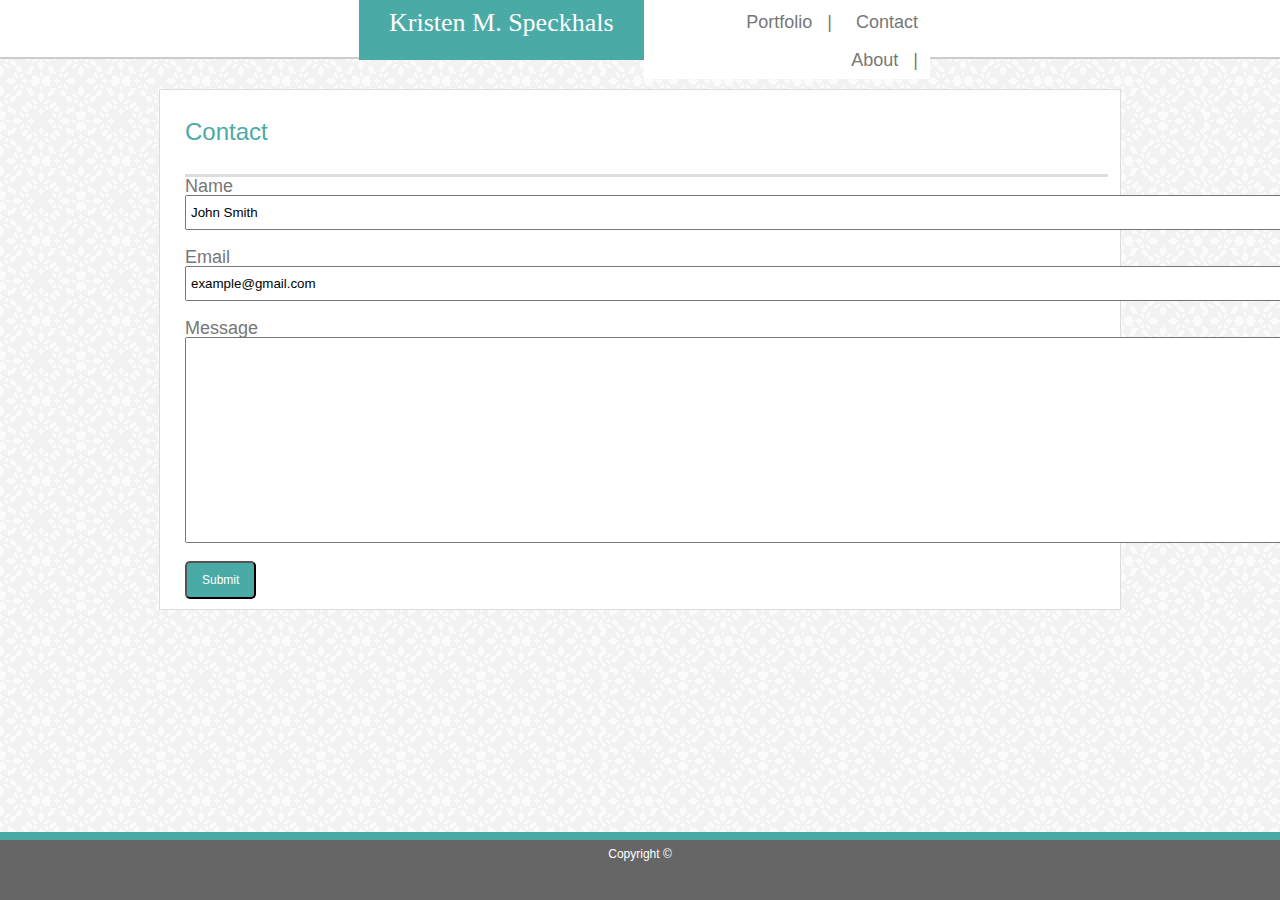
==== contact.html @ a52e44e7 "initial files" ====
<!DOCTYPE html>
<html lang="en-us">

<head>

    <meta charset="UTF-8">
    <title>Basic Portfolio</title>
    <link rel="stylesheet" href="assets/css/reset.css">
    <link rel="stylesheet" href="assets/css/style.css">
</head>

<body>

<!--Create header with title and nav bar -->

    <header>
        <h1>Kristen M. Speckhals</h1>
    
            <ul>
            
            <li><a href="contact.html">Contact</a> </li>
            <li><a href="portfolio.html">Portfolio&nbsp;&nbsp;&nbsp;|</a></li>
            <li><a href="index.html">About&nbsp;&nbsp;&nbsp;|</a></li>
    
            </ul>
        </header>
 
<!--Create form to email message -->

    <section>

  <h2>Contact</h2>

  <form>
    Name<br>
    <input type="text" name="firstname" value="John Smith" size="150">
    <br><br>
    Email<br>
    <input type="email" name="email" value="example@gmail.com" size="150">
    <br><br>
    Message<br>
    <input type="textarea" name="message" style="height:200px"; size="150">
    <br><br>
    <input type="submit" value="Submit">
  </form> 

  </section>


<!--Create footer -->

<footer>
    <p>Copyright &copy;</p>
</footer>

</body>

</html>
---- assets/css/style.css ----
/* Style the body of page */
body {
    color: #777777;
    font-family: Arial, Helvetica, sans-serif;
    font-size: 18px;
    background-color: #ffffff;  
    background-image: url("../images/light_grey_@2X.jpg");
}
/* Style the header section of page with title and navbar */
header {
    border-bottom: solid 2px;
    margin-top: -17px;
    height: 74px;
    width: 100%;
    background-color: #ffffff;  
    border-color: #cccccc;
}

/* Style the header */
h1 {
    margin-left:359px;
    margin-top: -17px;
    padding: 28px 30px 8px 30px;
    text-align: center;
    font-size: 26px;
    line-height: 58px;
    background-color: #4aaaa5;
    color: white;
    font-family: Georgia, 'Times New Roman', Times, serif;
    float: left;
}

/* Style the navbar buttons */
ul {
    list-style-type: none;
    padding-top: 20px;
    overflow: hidden;
    background-color: #ffffff;
    margin-right: 350px;
}


li a {
    text-align: center;
    vertical-align: text-bottom;
    padding: 10px 12px;;
    text-decoration: none;
    color: #777777;
    float: right;
}

/* Change the nav links color to teal #4aaaa5 on hover */
li a:hover {
    color: #4aaaa5;
}

/* Style the main content area of page */
section {
    padding-top: 20px;
    background-color: #ffffff;  
    width: 960px;
    margin: auto;
    margin-top: 30px;
    border: solid 1px;
    border-color: #dddddd; 
  }

/* Style heading 2 */

h2 {
    margin-left: 25px;
    margin-right: 12px;
    padding-top: 10px;
    padding-bottom: 30px;
    font-size: 24px;
    color:#4aaaa5;
    border-bottom: solid 3px;
    border-bottom-color: #dddddd;
}

/* Style the image on about page*/
#bio-image {
    width: 135px;
    height: 210px;
    padding: 10px 15px 10px 30px;
    float: left;
}

/* Style the paragraph content of main area*/
p {
    padding: 5px 10px 5px 10px;
    text-size: 14px;
    line-height: 1.6;
    margin-left: 10px;
    margin-right: 10px;
}

/* Style and position the images and text on portfoliio page */

.image {
    display: block;
    width: 200px;
    height: 150px;
}

.container1 {
    padding: 35px;
    width:200px;
    float: left;
}

.container2 {
    padding: 35px;
    width:200px;
    float: left;
}

.container3 {
    padding: 35px;
    width:200px;
}


.textbox {
    text-align: center;
    color: white;
    background-color: #4aaaa5;
    padding: 5px;
    width: 190px;
    position: relative;
    bottom: 36px;
    z-index: 10;
}


/* Style the email form of contact page */
form {
    margin-left: 25px;
}

input[type=text] {
    padding-top: 8px;
    padding-bottom: 8px;
    padding-left: 4px;
}

input[type=email] {
    padding-top: 8px;
    padding-bottom: 8px;
    padding-left: 4px;
}

input [type=textarea] {
    padding-top: 8px;
    padding-bottom: 8px;
    padding-left: 4px;
}

input[type=submit] {
    padding:10px 15px; 
    background: #4aaaa5; 
    color: #ffffff;
    font-size: 12px;
    border-radius: 5px; 
    margin-bottom: 10px;
}

/* Style the footer of page */
footer {
    position: absolute;
    bottom: 0;
    text-align: center;
    font-size: 12px;
    color: white;
    background-color: #666666;
    height: 60px;
    width: 100%;
    border-top: solid 8px;
    border-color: #4aaaa5;
}
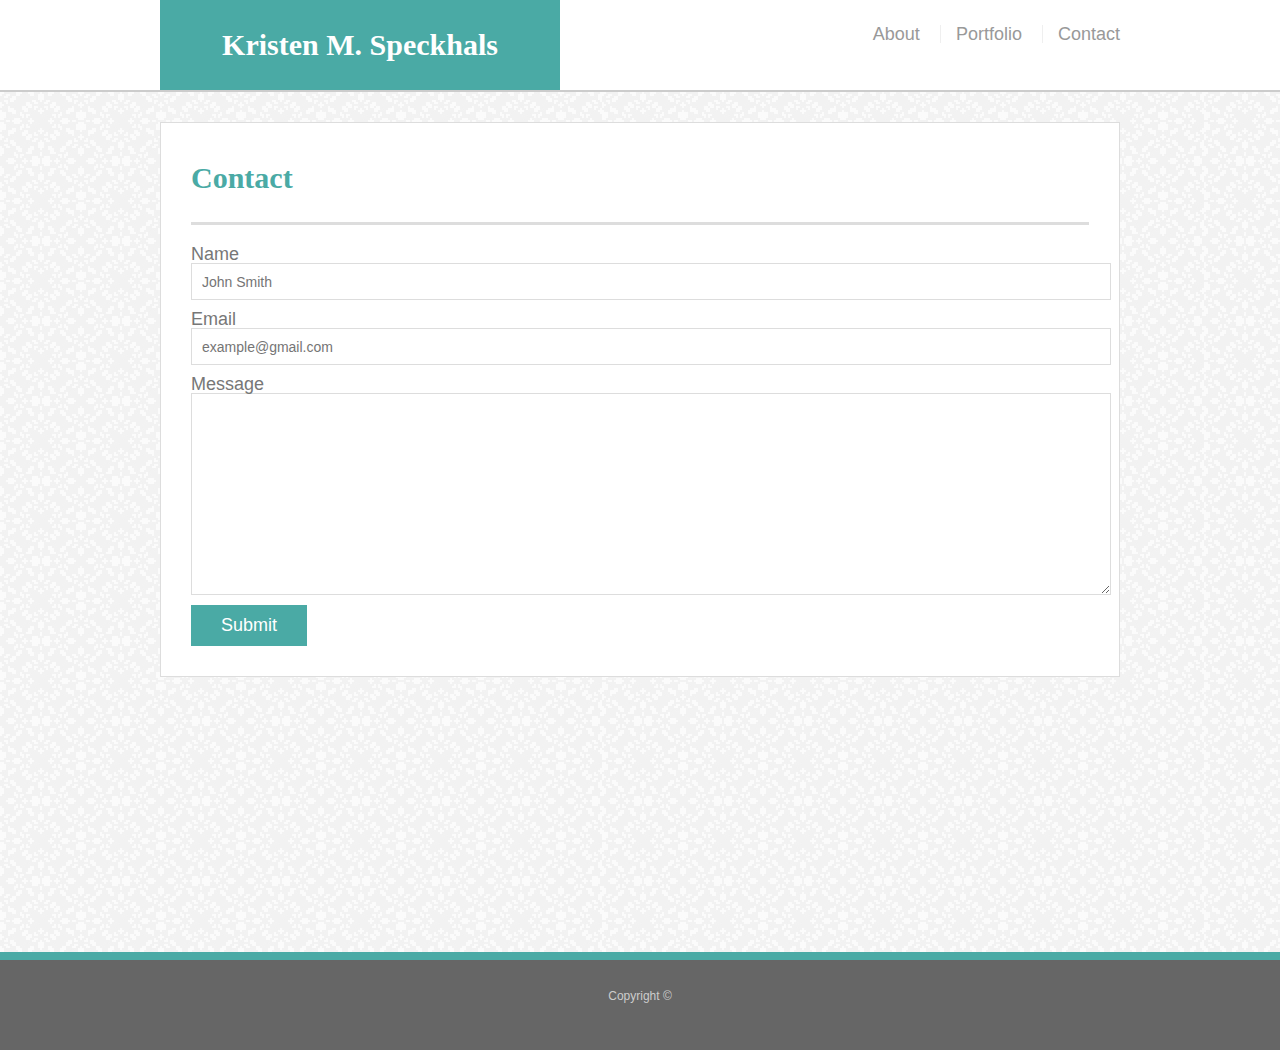
==== commit 9a49999e: "first updates" ====
--- a/contact.html
+++ b/contact.html
@@ -4,6 +4,8 @@
 <head>
 
     <meta charset="UTF-8">
+    <meta name="viewport" content="width=device-width, initial-scale=1.0">
+    <meta http-equiv="X-UA-Compatible" content="ie=edge">
     <title>Basic Portfolio</title>
     <link rel="stylesheet" href="assets/css/reset.css">
     <link rel="stylesheet" href="assets/css/style.css">
@@ -13,44 +15,56 @@
 
 <!--Create header with title and nav bar -->
 
-    <header>
-        <h1>Kristen M. Speckhals</h1>
-    
-            <ul>
-            
-            <li><a href="contact.html">Contact</a> </li>
-            <li><a href="portfolio.html">Portfolio&nbsp;&nbsp;&nbsp;|</a></li>
-            <li><a href="index.html">About&nbsp;&nbsp;&nbsp;|</a></li>
-    
-            </ul>
-        </header>
+<header id="headerinfo">
+        <div class="container">
+    <a href="index.html" id="name">Kristen M. Speckhals</a>
+
+        <nav>
+        
+        <a href="index.html">About</a>
+        <a href="portfolio.html">Portfolio</a>
+        <a href="contact.html">Contact</a> 
+
+        </nav>
+        </div>
+    </header>
  
 <!--Create form to email message -->
 
-    <section>
+<div id="main-content" class="container">
+        <section class="main-section">
+          <h1>Contact</h1>
 
-  <h2>Contact</h2>
-
-  <form>
-    Name<br>
-    <input type="text" name="firstname" value="John Smith" size="150">
-    <br><br>
-    Email<br>
-    <input type="email" name="email" value="example@gmail.com" size="150">
-    <br><br>
-    Message<br>
-    <input type="textarea" name="message" style="height:200px"; size="150">
-    <br><br>
-    <input type="submit" value="Submit">
-  </form> 
+    <form id="contact-form">
+        <ul>
+            <li>
+            <label for="name">Name</label>
+            <input type="text" id="name1" name="name1" placeholder="John Smith" required="required">
+            </li>
+            <li>
+            <label for="email">Email</label>
+            <input type="email" id="email" name="email" placeholder="example@gmail.com" required="required">
+            </li>
+            <li>
+            <label for="message">Message</label>
+            <textarea id="message" name="message" required="required"></textarea>
+            </li>
+        </ul>
+        <input type="submit">
+        </form>
 
   </section>
+
+
+  </div>
 
 
 <!--Create footer -->
 
 <footer>
-    <p>Copyright &copy;</p>
+    <div class="container">
+    Copyright &copy;
+    </div>
 </footer>
 
 </body>
--- a/assets/css/style.css
+++ b/assets/css/style.css
@@ -7,77 +7,128 @@
     background-color: #ffffff;  
     background-image: url("../images/light_grey_@2X.jpg");
 }
+
+
 /* Style the header section of page with title and navbar */
-header {
-    border-bottom: solid 2px;
-    margin-top: -17px;
-    height: 74px;
+
+  
+  .container {
     width: 100%;
-    background-color: #ffffff;  
-    border-color: #cccccc;
-}
-
-/* Style the header */
-h1 {
-    margin-left:359px;
-    margin-top: -17px;
-    padding: 28px 30px 8px 30px;
+    max-width: 960px;
+    margin: auto;
+    clear: both;
+  }
+  
+  h1,
+  h2,
+  h3,
+  p {
+    margin-bottom: 20px;
+  }
+  
+  p:last-child {
+    margin-bottom: 0;
+  }
+  
+  h1,
+  h2,
+  h3 {
+    font-family: Georgia, Times, "Times New Roman", serif;
+    font-weight: 700;
+    color: #4aaaa5;
+  }
+  
+  h1 {
+    padding-bottom: 20px;
+    font-size: 30px;
+    line-height: 49px;
+    border-bottom: 3px solid #ddd;
+  }
+  
+  h2,
+  h3 {
+    font-size: 22px;
+  }
+  
+
+
+#headerinfo {
+    position: fixed;
+    z-index: 99;
+    width: 100%;
+    margin: 0 0 30px;
+    overflow: auto;
+    color: #fff;
+    background: #fff;
+    border-bottom: 2px solid #ccc;
+  }
+
+
+#name {
+    float: left;
+    width: 400px;
+    height: 90px;
+    font-family: Georgia, Times, "Times New Roman", serif;
+    font-size: 30px;
+    font-weight: 700;
+    line-height: 90px;
+    color: #fff;
     text-align: center;
-    font-size: 26px;
-    line-height: 58px;
-    background-color: #4aaaa5;
-    color: white;
-    font-family: Georgia, 'Times New Roman', Times, serif;
-    float: left;
-}
-
+    text-decoration: none;
+    background: #4aaaa5;
+  }
+  
 /* Style the navbar buttons */
-ul {
-    list-style-type: none;
-    padding-top: 20px;
-    overflow: hidden;
-    background-color: #ffffff;
-    margin-right: 350px;
-}
-
-
-li a {
-    text-align: center;
-    vertical-align: text-bottom;
-    padding: 10px 12px;;
-    text-decoration: none;
-    color: #777777;
-    float: right;
+
+nav {
+  float: right;
+  margin-top: 25px;
+}
+
+nav a {
+  display: inline-block;
+  padding-left: 15px;
+  margin-left: 15px;
+  line-height: 18px;
+  color: #999;
+  text-decoration: none;
+  border-left: 1px solid #efefef;
+}
+
+nav a:first-child {
+  border-left: 0 none;
 }
 
 /* Change the nav links color to teal #4aaaa5 on hover */
-li a:hover {
+nav a:hover {
     color: #4aaaa5;
 }
 
 /* Style the main content area of page */
-section {
-    padding-top: 20px;
-    background-color: #ffffff;  
-    width: 960px;
-    margin: auto;
-    margin-top: 30px;
-    border: solid 1px;
-    border-color: #dddddd; 
-  }
-
-/* Style heading 2 */
-
-h2 {
-    margin-left: 25px;
-    margin-right: 12px;
-    padding-top: 10px;
-    padding-bottom: 30px;
-    font-size: 24px;
-    color:#4aaaa5;
-    border-bottom: solid 3px;
-    border-bottom-color: #dddddd;
-}
+
+h3, h2 {
+    padding-bottom: 20px;
+    margin-bottom: 15px;
+    line-height: 22px;
+    border-bottom: 2px solid #eee;
+  }
+  
+  /* main */
+  
+  #main-content {
+    padding-top: 130px;
+    min-height: calc(100vh - 70px);
+  }
+  
+  .main-section {
+    float: left;
+    width: 100%;
+    max-width: 960px;
+    padding: 30px;
+    margin: 0 0 40px;
+    background: #fff;
+    border: 1px solid #ddd;
+  }
 
 /* Style the image on about page*/
 #bio-image {
@@ -90,7 +141,7 @@
 /* Style the paragraph content of main area*/
 p {
     padding: 5px 10px 5px 10px;
-    text-size: 14px;
+    font-size: 20px;
     line-height: 1.6;
     margin-left: 10px;
     margin-right: 10px;
@@ -135,47 +186,140 @@
 
 
 /* Style the email form of contact page */
-form {
-    margin-left: 25px;
-}
-
-input[type=text] {
-    padding-top: 8px;
-    padding-bottom: 8px;
-    padding-left: 4px;
-}
-
-input[type=email] {
-    padding-top: 8px;
-    padding-bottom: 8px;
-    padding-left: 4px;
-}
-
-input [type=textarea] {
-    padding-top: 8px;
-    padding-bottom: 8px;
-    padding-left: 4px;
+f
+#contact-form ul {
+  margin-bottom: 20px;
+}
+
+#contact-form li {
+  margin-bottom: 10px;
+}
+
+label,
+input[type=text],
+input[type=email],
+textarea {
+  display: block;
+  width: 100%;
+}
+
+input[type=text],
+input[type=email],
+textarea {
+  height: 35px;
+  padding: 0 10px;
+  font-size: 14px;
+  border: 1px solid #ddd;
+}
+
+textarea {
+  height: 200px;
 }
 
 input[type=submit] {
-    padding:10px 15px; 
-    background: #4aaaa5; 
-    color: #ffffff;
-    font-size: 12px;
-    border-radius: 5px; 
-    margin-bottom: 10px;
-}
+  padding: 10px 30px;
+  font-size: 18px;
+  color: #fff;
+  cursor: pointer;
+  background: #4aaaa5;
+  border: 0 none;
+}
+
 
 /* Style the footer of page */
 footer {
-    position: absolute;
-    bottom: 0;
+    position: fixed
+    bottom: 0px;
+    padding: 30px 0;
+    clear: both;
+    font-size: 12px;
+    color: #fff;
+    color: #ccc;
     text-align: center;
-    font-size: 12px;
-    color: white;
-    background-color: #666666;
-    height: 60px;
-    width: 100%;
-    border-top: solid 8px;
-    border-color: #4aaaa5;
-}
+    background: #666;
+    border-top: 8px solid #4aaaa5;
+    height: 30px;
+  }
+
+
+h3, h2 {
+    padding-bottom: 20px;
+    margin-bottom: 15px;
+    line-height: 22px;
+    border-bottom: 2px solid #eee;
+  }
+
+/*Media Queries*/
+
+@media only screen and (max-width: 980px) {
+}
+  #headerinfo {
+    position: static;
+}
+#bio-image {
+  float: none;
+}
+
+
+nav {
+  width: auto;
+}
+
+.container {
+  width: auto;
+  
+}
+.main-section {
+  float:none;
+  width: auto;
+}
+
+
+@media only screen and (max-width: 768px) {
+}
+
+
+#bio-image {
+  float: left;
+}
+
+nav {
+  width: auto;
+}
+
+.container {
+  width: auto;
+  
+}
+.main-section {
+  width: auto;
+}
+
+
+
+
+  @media only screen and (max-width: 640px) {
+  }
+  
+    .container {
+      width: auto;
+    }
+
+    #headerinfo {
+      display: block;
+      position: relative;
+      margin:0 auto;
+        right:0; 
+    }
+    
+      #main-content {
+      padding-top: 30px;
+
+    
+    nav {
+      float: none;
+    }
+
+    #bio-image {
+      float: none;
+    }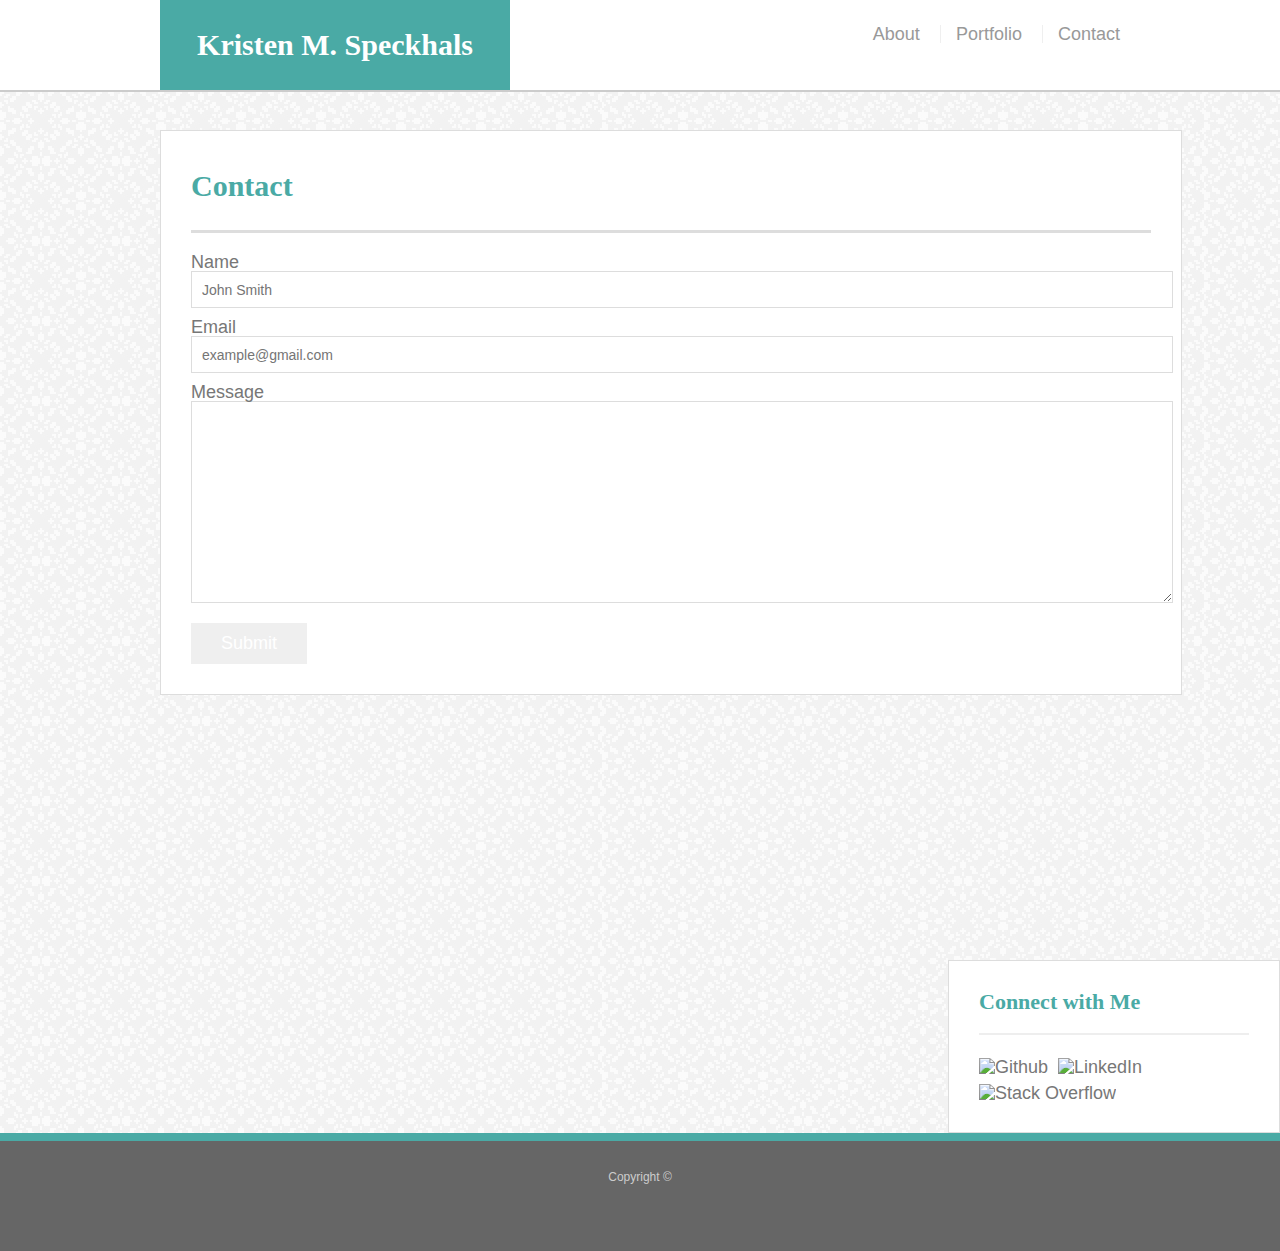
==== commit 3cc716b7: "changes -media queries" ====
--- a/contact.html
+++ b/contact.html
@@ -59,6 +59,17 @@
   </div>
 
 
+  <section class="sidebar">
+    <div id="connect">
+      <h2>Connect with Me</h2>
+
+      <img src="assets/images/github-128.png" class="social" alt="Github">
+      <img src="assets/images/linkedin-128.png" class="social" alt="LinkedIn">
+      <img src="assets/images/stackoverflow-128.png" class="social" alt="Stack Overflow">
+    </div>
+  </section>
+</div>
+
 <!--Create footer -->
 
 <footer>
--- a/assets/css/style.css
+++ b/assets/css/style.css
@@ -2,7 +2,7 @@
 /* Style the body of page */
 body {
     color: #777777;
-    font-family: Arial, Helvetica, sans-serif;
+    font-family: Arial, "Helvetica Neue", Helvetica, sans-serif;
     font-size: 18px;
     background-color: #ffffff;  
     background-image: url("../images/light_grey_@2X.jpg");
@@ -15,7 +15,7 @@
   .container {
     width: 100%;
     max-width: 960px;
-    margin: auto;
+    margin: 0 auto;
     clear: both;
   }
   
@@ -50,7 +50,7 @@
     font-size: 22px;
   }
   
-
+/*Style info for header */
 
 #headerinfo {
     position: fixed;
@@ -66,7 +66,7 @@
 
 #name {
     float: left;
-    width: 400px;
+    width: 350px;
     height: 90px;
     font-family: Georgia, Times, "Times New Roman", serif;
     font-size: 30px;
@@ -132,8 +132,8 @@
 
 /* Style the image on about page*/
 #bio-image {
-    width: 135px;
-    height: 210px;
+    width: 150px;
+    height: 230px;
     padding: 10px 15px 10px 30px;
     float: left;
 }
@@ -186,7 +186,7 @@
 
 
 /* Style the email form of contact page */
-f
+
 #contact-form ul {
   margin-bottom: 20px;
 }
@@ -221,15 +221,43 @@
   font-size: 18px;
   color: #fff;
   cursor: pointer;
-  background: #4aaaa5;
+  background: ß#4aaaa5;
   border: 0 none;
 }
 
+
+/* sidebar */
+
+.sidebar {
+  float: right;
+  margin: auto;
+  width: 100%;
+  max-width: 270px;
+  padding: 30px;
+  background: #fff;
+  border: 1px solid #ddd;
+}
+
+h3,
+.sidebar h2 {
+  padding-bottom: 20px;
+  line-height: 22px;
+  border-bottom: 2px solid #eee;
+}
+
+.social {
+  width: 62px;
+  height: 62px;
+  margin-top: 8px;
+  margin-right: 5px;
+}
+
+.social:last-child {
+  margin-right: 0;
+}
 
 /* Style the footer of page */
 footer {
-    position: fixed
-    bottom: 0px;
     padding: 30px 0;
     clear: both;
     font-size: 12px;
@@ -238,9 +266,8 @@
     text-align: center;
     background: #666;
     border-top: 8px solid #4aaaa5;
-    height: 30px;
-  }
-
+    height: 50px;
+  }
 
 h3, h2 {
     padding-bottom: 20px;
@@ -252,69 +279,50 @@
 /*Media Queries*/
 
 @media only screen and (max-width: 980px) {
-}
-  #headerinfo {
+
+.headerinfo {
     position: static;
-}
-#bio-image {
-  float: none;
-}
-
-
-nav {
-  width: auto;
-}
-
-.container {
-  width: auto;
-  
-}
+    float: none;
+    margin: auto;  
+
 .main-section {
-  float:none;
-  width: auto;
+    position: static;
+    float: none;
+    max-width: 960px;
+    padding: 0px;
+    margin: auto;
+  }
+
+  #bio-image {
+    float: none;
 }
 
 
 @media only screen and (max-width: 768px) {
-}
-
+
+  .section {
+    width: 100%;
+    margin: auto;
+    clear: both;
+  }
 
 #bio-image {
   float: left;
 }
 
-nav {
-  width: auto;
-}
-
-.container {
-  width: auto;
-  
-}
-.main-section {
-  width: auto;
-}
-
-
-
 
   @media only screen and (max-width: 640px) {
-  }
-  
-    .container {
-      width: auto;
+
+
+    #headerinfo {
+      position: static;
     }
 
-    #headerinfo {
-      display: block;
-      position: relative;
-      margin:0 auto;
-        right:0; 
+    #name {
+      float: none;
+    
     }
     
-      #main-content {
-      padding-top: 30px;
-
     
     nav {
       float: none;
@@ -322,4 +330,5 @@
 
     #bio-image {
       float: none;
-    }+    }
+  }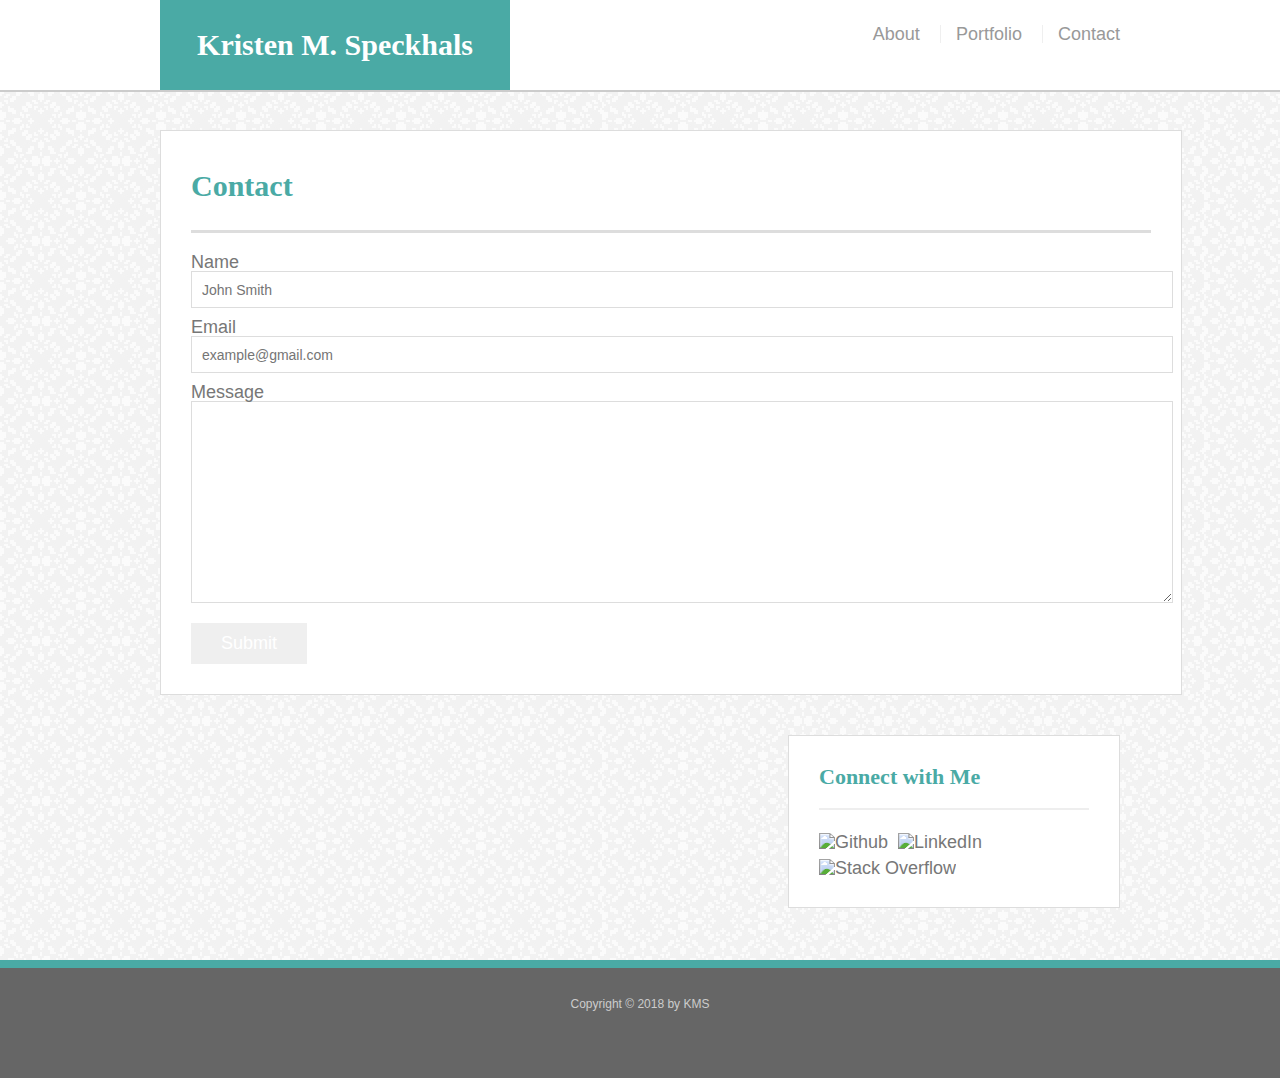
==== commit b58250a7: "changes for media queries" ====
--- a/contact.html
+++ b/contact.html
@@ -55,10 +55,6 @@
 
   </section>
 
-
-  </div>
-
-
   <section class="sidebar">
     <div id="connect">
       <h2>Connect with Me</h2>
@@ -68,13 +64,13 @@
       <img src="assets/images/stackoverflow-128.png" class="social" alt="Stack Overflow">
     </div>
   </section>
+
 </div>
-
 <!--Create footer -->
 
 <footer>
     <div class="container">
-    Copyright &copy;
+    Copyright &copy; 2018 by KMS
     </div>
 </footer>
 
--- a/assets/css/style.css
+++ b/assets/css/style.css
@@ -280,18 +280,25 @@
 
 @media only screen and (max-width: 980px) {
 
-.headerinfo {
-    position: static;
-    float: none;
-    margin: auto;  
+#headerinfo {
+  margin-left: 0px;
+  width: 100%;
+}
+
+#name {
+  margin-left: 0px;
+}
+
+nav {
+  padding-left:0 px;
+  padding-right: 20px;
+  margin-right: 10px;
+  margin-left: -55px;
+}
 
 .main-section {
-    position: static;
-    float: none;
-    max-width: 960px;
-    padding: 0px;
-    margin: auto;
-  }
+  width: auto;
+}
 
   #bio-image {
     float: none;
@@ -299,6 +306,14 @@
 
 
 @media only screen and (max-width: 768px) {
+
+
+nav {
+  padding-left:0 px;
+  padding-right: 20px;
+  margin-right: 0px;
+  margin-left: -55px;
+}
 
   .section {
     width: 100%;
@@ -320,13 +335,15 @@
 
     #name {
       float: none;
-    
+      padding: 50px 160px 30px 150px;
     }
     
     
     nav {
-      float: none;
+    float: none;
+    margin-left: 150px;
     }
+
 
     #bio-image {
       float: none;
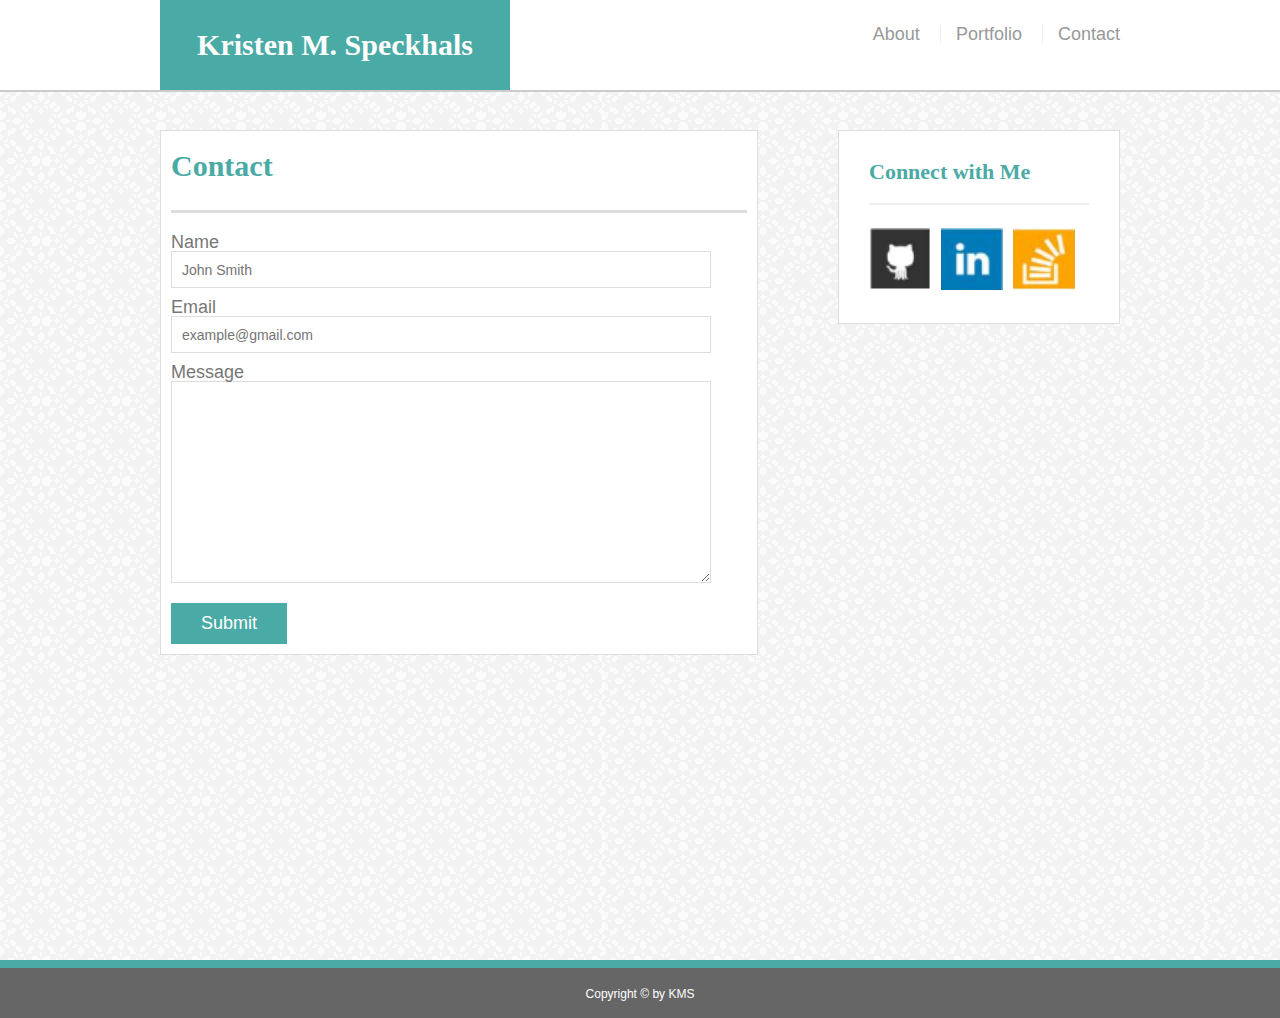
==== commit c1d86da6: "added connect me panel" ====
--- a/contact.html
+++ b/contact.html
@@ -30,9 +30,9 @@
     </header>
  
 <!--Create form to email message -->
-
+<div class="wrapper">
 <div id="main-content" class="container">
-        <section class="main-section">
+    <section class="main-section">
           <h1>Contact</h1>
 
     <form id="contact-form">
@@ -53,9 +53,9 @@
         <input type="submit">
         </form>
 
-  </section>
+</section>
 
-  <section class="sidebar">
+<section class="sidebar">
     <div id="connect">
       <h2>Connect with Me</h2>
 
@@ -65,15 +65,15 @@
     </div>
   </section>
 
+  
 </div>
-<!--Create footer -->
+</div>
 
-<footer>
-    <div class="container">
-    Copyright &copy; 2018 by KMS
-    </div>
-</footer>
-
+    <footer>
+        <div class="container">
+            Copyright &copy; by KMS
+        </div>
+    </footer>
 </body>
 
 </html>
--- a/assets/css/style.css
+++ b/assets/css/style.css
@@ -7,6 +7,7 @@
     background-color: #ffffff;  
     background-image: url("../images/light_grey_@2X.jpg");
 }
+
 
 
 /* Style the header section of page with title and navbar */
@@ -122,10 +123,10 @@
   
   .main-section {
     float: left;
-    width: 100%;
+    width: 60%;
     max-width: 960px;
-    padding: 30px;
-    margin: 0 0 40px;
+    padding: 10px;
+    margin: 0 20px 10px 0px;
     background: #fff;
     border: 1px solid #ddd;
   }
@@ -200,7 +201,7 @@
 input[type=email],
 textarea {
   display: block;
-  width: 100%;
+  width: 90%;
 }
 
 input[type=text],
@@ -221,7 +222,7 @@
   font-size: 18px;
   color: #fff;
   cursor: pointer;
-  background: ß#4aaaa5;
+  background: #4aaaa5;
   border: 0 none;
 }
 
@@ -231,8 +232,8 @@
 .sidebar {
   float: right;
   margin: auto;
-  width: 100%;
-  max-width: 270px;
+  width: 50%;
+  max-width: 220px;
   padding: 30px;
   background: #fff;
   border: 1px solid #ddd;
@@ -258,23 +259,20 @@
 
 /* Style the footer of page */
 footer {
-    padding: 30px 0;
-    clear: both;
-    font-size: 12px;
-    color: #fff;
-    color: #ccc;
-    text-align: center;
-    background: #666;
-    border-top: 8px solid #4aaaa5;
-    height: 50px;
-  }
-
-h3, h2 {
-    padding-bottom: 20px;
-    margin-bottom: 15px;
-    line-height: 22px;
-    border-bottom: 2px solid #eee;
-  }
+  position: absolute;
+  margin-bottom: 0;
+  padding-top: 20px;
+  text-align: center;
+  font-size: 12px;
+  color: white;
+  background-color: #666666;
+  height: 30px;
+  width: 100%;
+  border-top: solid 8px;
+  border-color: #4aaaa5;
+}
+
+
 
 /*Media Queries*/
 
@@ -297,14 +295,40 @@
 }
 
 .main-section {
-  width: auto;
+  width: 65%;
+}
+
+h1 {
+  padding:0px;
+}
+
+p {
+  padding: 0px;
+  font-size: 16px;
+  line-height: 1.6;
+  margin-left: 5px;
+  margin-right: 5px;
+}
+
+textarea {
+  height: 100px;
+}
+
+
+.sidebar {
+  padding-right: 20px;
+  width: 30%;
 }
 
   #bio-image {
     float: none;
-}
-
-
+    width: 120px;
+    height: 180px;
+   
+}
+
+
+/* Footer is messed up in 768px screen width. Can't figure it out!! */
 @media only screen and (max-width: 768px) {
 
 
@@ -315,10 +339,18 @@
   margin-left: -55px;
 }
 
-  .section {
+  .main-section {
+    float: none;
+    width:80%;
+    margin: auto;
+  }
+  
+  .sidebar {
+    float: none;
+    padding-left: 50px;
+    padding-right: 360px;
     width: 100%;
-    margin: auto;
-    clear: both;
+    margin: 68px; 
   }
 
 #bio-image {
@@ -348,4 +380,12 @@
     #bio-image {
       float: none;
     }
+
+    .sidebar {
+      float: none;
+      padding-left: 50px;
+      padding-right: 255px;
+      width: 100%;
+      margin: 55px; 
+    }
   }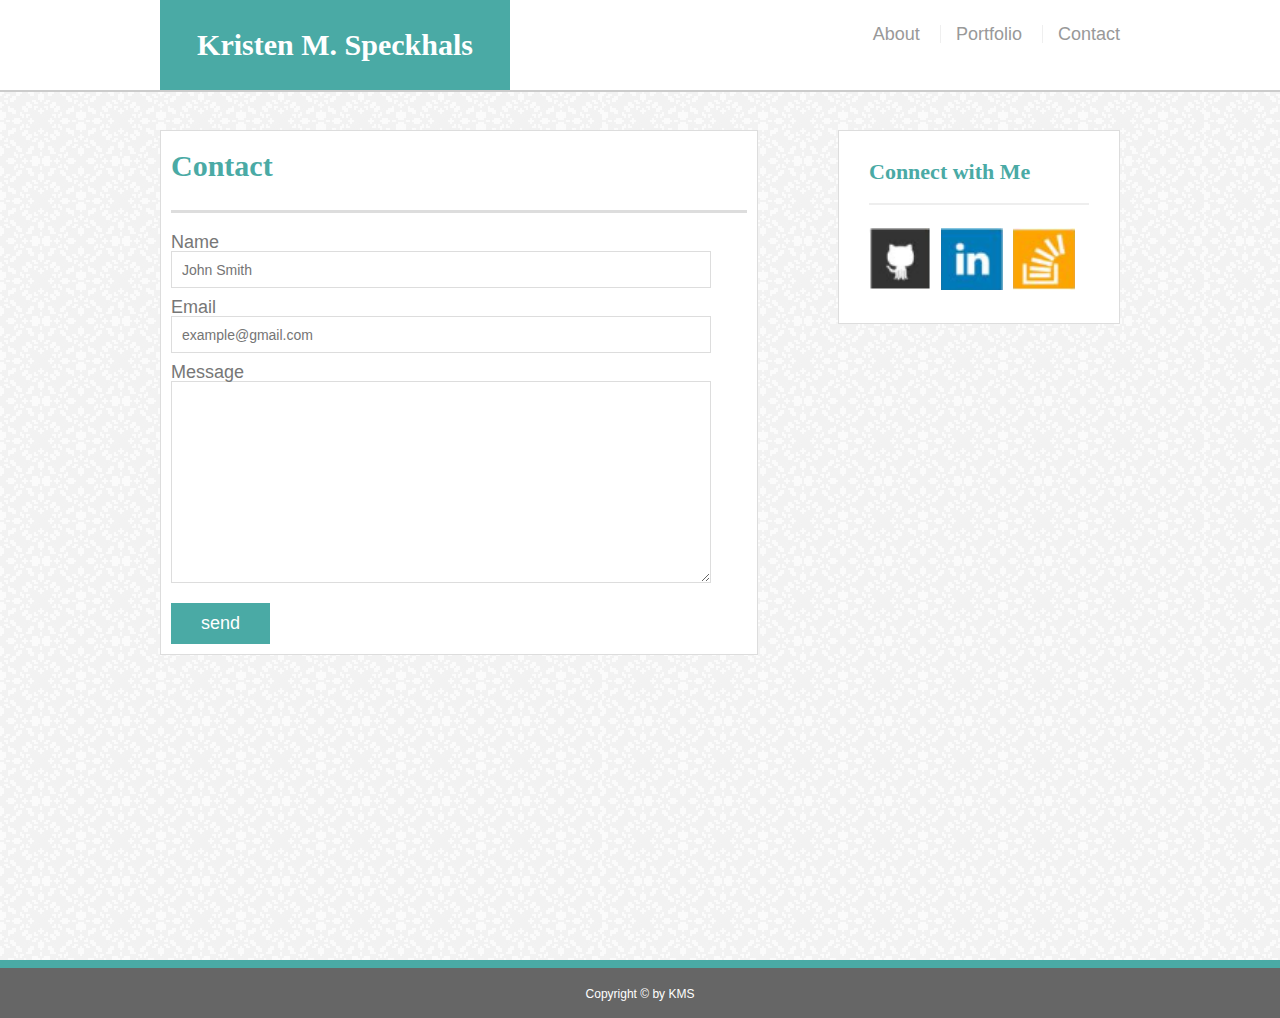
==== commit 2105b7a3: "email form update" ====
--- a/contact.html
+++ b/contact.html
@@ -35,7 +35,8 @@
     <section class="main-section">
           <h1>Contact</h1>
 
-    <form id="contact-form">
+    <form id="contact-form" action="https://formspree.io/kristenspeckhals@gmail.com"
+    method="POST">
         <ul>
             <li>
             <label for="name">Name</label>
@@ -43,15 +44,16 @@
             </li>
             <li>
             <label for="email">Email</label>
-            <input type="email" id="email" name="email" placeholder="example@gmail.com" required="required">
+            <input type="email" id="email" name="_replyto" placeholder="example@gmail.com" required="required">
             </li>
             <li>
             <label for="message">Message</label>
             <textarea id="message" name="message" required="required"></textarea>
             </li>
         </ul>
-        <input type="submit">
+        <input type="submit" value="send">
         </form>
+        
 
 </section>
 
--- a/assets/css/style.css
+++ b/assets/css/style.css
@@ -296,6 +296,7 @@
 
 .main-section {
   width: 65%;
+  height: 90%;
 }
 
 h1 {
